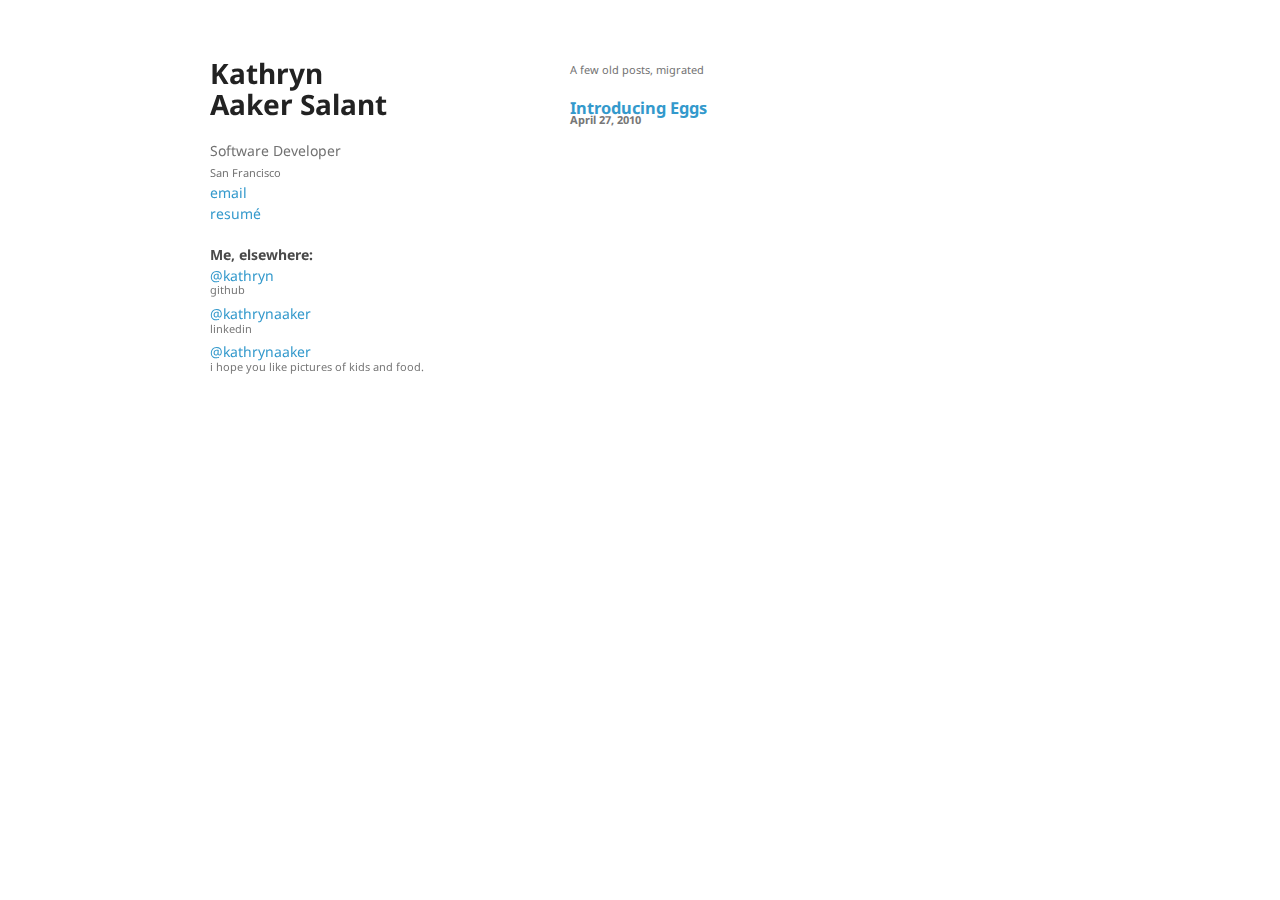
==== posts/index.html @ ce2bbd73 "add - eggbasket post, cleanup old footer" ====
<!doctype html>
<html>
  <head>
    <meta charset="utf-8">
    <meta http-equiv="X-UA-Compatible" content="chrome=1">
    <title>Kathryn Aaker Salant - Software Developer</title>

    <link rel="stylesheet" href="/css/styles.css">
    <link rel="stylesheet" href="/css/pygment_trac.css">
    <meta name="viewport" content="width=device-width">
    <!--[if lt IE 9]>
    <script src="//html5shiv.googlecode.com/svn/trunk/html5.js"></script>
    <![endif]-->
  </head>
  <body>
    <div class="wrapper">
      <header>
        <a href="/"><h1>Kathryn<br> Aaker Salant</h1></a>
        <p>Software Developer<br>
          <small>San Francisco</small><br>
          <a href="mailto:kathryn@kathrynaaker.com" target="_blank">email</a><br>
          <a href="/work">resumé</a>
        </p>

        <h4>Me, elsewhere:</h4>
        <ul class="links">
          <li><a href="http://github.com/kathryn" target="_blank">@kathryn <small>github</small></a></li>
          <li><a href="https://www.linkedin.com/in/kathrynaaker" target="_blank">@kathrynaaker <small>linkedin</small></a></li>
          <!-- <li><a href="http://twitter.com/kathrynaaker" target="_blank">@kathrynaaker <small>i don't use twitter.</small></a></li> -->
          <li><a href="http://instagram.com/kathrynaaker" target="_blank">@kathrynaaker <small>i hope you like pictures of kids and food. </small></a></li>
        </ul>

      </header>



      <section>
        <small>A few old posts, migrated</small>

        <p>
          <h3><a href="blog-introducing-eggs.html">Introducing Eggs <small>April 27, 2010</small></a></h3>
        </p>

      </section>
    </div>
    <script src="/js/scale.fix.js"></script>
  </body>
</html>
---- css/styles.css ----
@import url(https://fonts.googleapis.com/css?family=Noto+Sans:400,400italic,700italic,700);

body {
  background-color : #fff;
  padding          : 50px;
  font             : 14px/1.5 "Noto Sans", "Helvetica Neue", Helvetica, Arial, sans-serif;
  color            : #727272;
  font-weight      : 400;
}

h1, h2, h3, h4, h5, h6 {
  color  : #222;
  margin : 0 0 20px;
}

p, ul, ol, table, pre, dl {
  margin : 0 0 20px;
}

h1, h2, h3 {
  line-height : 1.1;
}

h1 {
  font-size : 28px;
}

h2 {
  color : #393939;
}

h3, h4, h5, h6 {
  color : #494949;
}

a {
  color           : #39c;
  text-decoration : none;
}

a:hover {
  color : #069;
}

a small {
  font-size  : 11px;
  color      : #777;
  margin-top : -0.3em;
  display    : block;
}

a:hover small {
  color  : #777;
}

.wrapper {
  width  : 860px;
  margin : 0 auto;
}

blockquote {
  border-left : 1px solid #e5e5e5;
  margin      : 0;
  padding     : 0 0 0 20px;
  font-style  : italic;
}

code, pre {
  font-family : Monaco, Bitstream Vera Sans Mono, Lucida Console, Terminal, Consolas, Liberation Mono, DejaVu Sans Mono, Courier New, monospace;
  color       : #333;
  font-size   : 12px;
}

pre {
  padding       : 8px 15px;
  background    : #f8f8f8;
  border-radius : 5px;
  border        : 1px solid #e5e5e5;
  overflow-x    : auto;
}

table {
  width           : 100%;
  border-collapse : collapse;
}

th, td {
  text-align    : left;
  padding       : 5px 10px;
  border-bottom : 1px solid #e5e5e5;
}

dt {
  color       : #444;
  font-weight : 700;
}

th {
  color : #444;
}

img {
  max-width : 100%;
}

header {
  width                  : 270px;
  float                  : left;
  position               : fixed;
  -webkit-font-smoothing : subpixel-antialiased;
}

header ul {
  padding-left : 20px;
}

header h4 {
  margin-bottom : 0;
}

header .links {
  list-style   : none;
  padding-left : 0;
}

header .links li {
  margin-bottom : 4px;
}

header ul a:hover {
  color : #999;
}

header ul a:active {
  background-color : #f0f0f0;
}

strong {
  color           : #222;
  font-weight     : 700;
}

header ul a strong {
  font-size      : 14px;
  display        : block;
  color          : #222;
}

section {
  width          : 500px;
  float          : right;
  padding-bottom : 50px;
}

small {
  font-size      : 11px;
}

hr {
  border         : 0;
  background     : #e5e5e5;
  height         : 1px;
  margin         : 0 0 20px;
}

footer {
  width                  : 270px;
  float                  : left;
  position               : fixed;
  bottom                 : 50px;
  -webkit-font-smoothing : subpixel-antialiased;
}

@media print, screen and (max-width: 960px) {

  div.wrapper {
    width  : auto;
    margin : 0;
  }

  header, section, footer {
    float    : none;
    position : static;
    width    : auto;
  }

  header {
    padding-right : 320px;
  }

  section {
    border       : 1px solid #e5e5e5;
    border-width : 1px 0;
    padding      : 20px 0;
    margin       : 0 0 20px;
  }

  header a small {
    display      : inline;
  }

  header .links li {
    margin-bottom : 2px;
  }

}

@media print, screen and (max-width: 720px) {
  body {
    word-wrap : break-word;
  }

  header {
    padding : 0;
  }

  header ul, header p.view {
    position : static;
  }

  pre, code {
    word-wrap : normal;
  }
}

@media print, screen and (max-width: 480px) {
  body {
    padding : 15px;
  }

  header ul {
    width : 99%;
  }

}

@media print {
  body {
    padding   : 0.4in;
    font-size : 10pt;
    color     : #444;
  }
}
---- css/pygment_trac.css ----
.highlight  { background: #ffffff; }
.highlight .c { color: #999988; font-style: italic } /* Comment */
.highlight .err { color: #a61717; background-color: #e3d2d2 } /* Error */
.highlight .k { font-weight: bold } /* Keyword */
.highlight .o { font-weight: bold } /* Operator */
.highlight .cm { color: #999988; font-style: italic } /* Comment.Multiline */
.highlight .cp { color: #999999; font-weight: bold } /* Comment.Preproc */
.highlight .c1 { color: #999988; font-style: italic } /* Comment.Single */
.highlight .cs { color: #999999; font-weight: bold; font-style: italic } /* Comment.Special */
.highlight .gd { color: #000000; background-color: #ffdddd } /* Generic.Deleted */
.highlight .gd .x { color: #000000; background-color: #ffaaaa } /* Generic.Deleted.Specific */
.highlight .ge { font-style: italic } /* Generic.Emph */
.highlight .gr { color: #aa0000 } /* Generic.Error */
.highlight .gh { color: #999999 } /* Generic.Heading */
.highlight .gi { color: #000000; background-color: #ddffdd } /* Generic.Inserted */
.highlight .gi .x { color: #000000; background-color: #aaffaa } /* Generic.Inserted.Specific */
.highlight .go { color: #888888 } /* Generic.Output */
.highlight .gp { color: #555555 } /* Generic.Prompt */
.highlight .gs { font-weight: bold } /* Generic.Strong */
.highlight .gu { color: #800080; font-weight: bold; } /* Generic.Subheading */
.highlight .gt { color: #aa0000 } /* Generic.Traceback */
.highlight .kc { font-weight: bold } /* Keyword.Constant */
.highlight .kd { font-weight: bold } /* Keyword.Declaration */
.highlight .kn { font-weight: bold } /* Keyword.Namespace */
.highlight .kp { font-weight: bold } /* Keyword.Pseudo */
.highlight .kr { font-weight: bold } /* Keyword.Reserved */
.highlight .kt { color: #445588; font-weight: bold } /* Keyword.Type */
.highlight .m { color: #009999 } /* Literal.Number */
.highlight .s { color: #d14 } /* Literal.String */
.highlight .na { color: #008080 } /* Name.Attribute */
.highlight .nb { color: #0086B3 } /* Name.Builtin */
.highlight .nc { color: #445588; font-weight: bold } /* Name.Class */
.highlight .no { color: #008080 } /* Name.Constant */
.highlight .ni { color: #800080 } /* Name.Entity */
.highlight .ne { color: #990000; font-weight: bold } /* Name.Exception */
.highlight .nf { color: #990000; font-weight: bold } /* Name.Function */
.highlight .nn { color: #555555 } /* Name.Namespace */
.highlight .nt { color: #000080 } /* Name.Tag */
.highlight .nv { color: #008080 } /* Name.Variable */
.highlight .ow { font-weight: bold } /* Operator.Word */
.highlight .w { color: #bbbbbb } /* Text.Whitespace */
.highlight .mf { color: #009999 } /* Literal.Number.Float */
.highlight .mh { color: #009999 } /* Literal.Number.Hex */
.highlight .mi { color: #009999 } /* Literal.Number.Integer */
.highlight .mo { color: #009999 } /* Literal.Number.Oct */
.highlight .sb { color: #d14 } /* Literal.String.Backtick */
.highlight .sc { color: #d14 } /* Literal.String.Char */
.highlight .sd { color: #d14 } /* Literal.String.Doc */
.highlight .s2 { color: #d14 } /* Literal.String.Double */
.highlight .se { color: #d14 } /* Literal.String.Escape */
.highlight .sh { color: #d14 } /* Literal.String.Heredoc */
.highlight .si { color: #d14 } /* Literal.String.Interpol */
.highlight .sx { color: #d14 } /* Literal.String.Other */
.highlight .sr { color: #009926 } /* Literal.String.Regex */
.highlight .s1 { color: #d14 } /* Literal.String.Single */
.highlight .ss { color: #990073 } /* Literal.String.Symbol */
.highlight .bp { color: #999999 } /* Name.Builtin.Pseudo */
.highlight .vc { color: #008080 } /* Name.Variable.Class */
.highlight .vg { color: #008080 } /* Name.Variable.Global */
.highlight .vi { color: #008080 } /* Name.Variable.Instance */
.highlight .il { color: #009999 } /* Literal.Number.Integer.Long */

.type-csharp .highlight .k { color: #0000FF }
.type-csharp .highlight .kt { color: #0000FF }
.type-csharp .highlight .nf { color: #000000; font-weight: normal }
.type-csharp .highlight .nc { color: #2B91AF }
.type-csharp .highlight .nn { color: #000000 }
.type-csharp .highlight .s { color: #A31515 }
.type-csharp .highlight .sc { color: #A31515 }
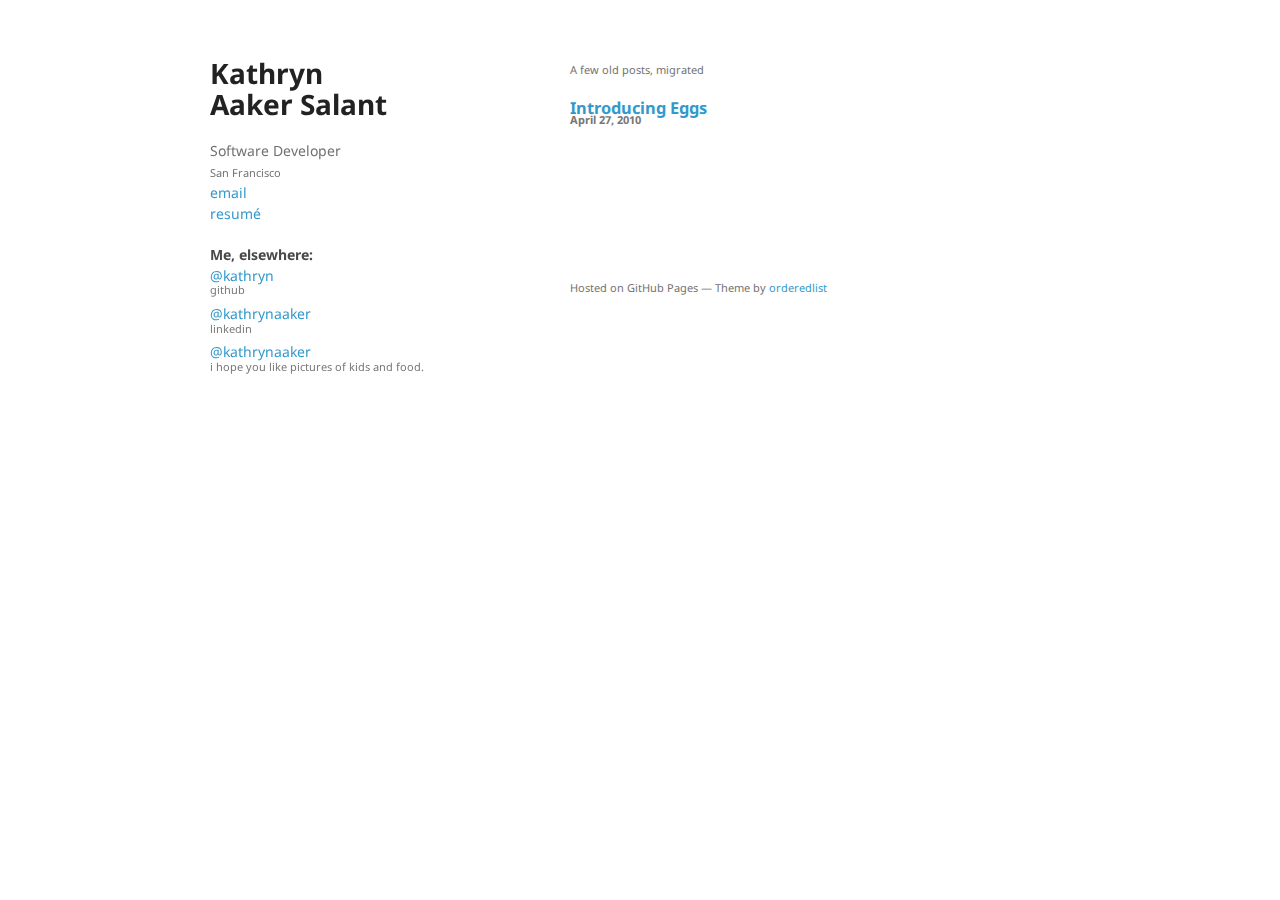
==== commit 4cec94a1: "change - re-add footer" ====
--- a/posts/index.html
+++ b/posts/index.html
@@ -41,6 +41,9 @@
           <h3><a href="blog-introducing-eggs.html">Introducing Eggs <small>April 27, 2010</small></a></h3>
         </p>
 
+        <footer>
+          <p class="footer"><small>Hosted on GitHub Pages &mdash; Theme by <a href="https://github.com/orderedlist">orderedlist</a></small></p>
+        </footer>
       </section>
     </div>
     <script src="/js/scale.fix.js"></script>
--- a/css/styles.css
+++ b/css/styles.css
@@ -164,10 +164,7 @@
 }
 
 footer {
-  width                  : 270px;
-  float                  : left;
-  position               : fixed;
-  bottom                 : 50px;
+  margin-top: 150px;
   -webkit-font-smoothing : subpixel-antialiased;
 }
 
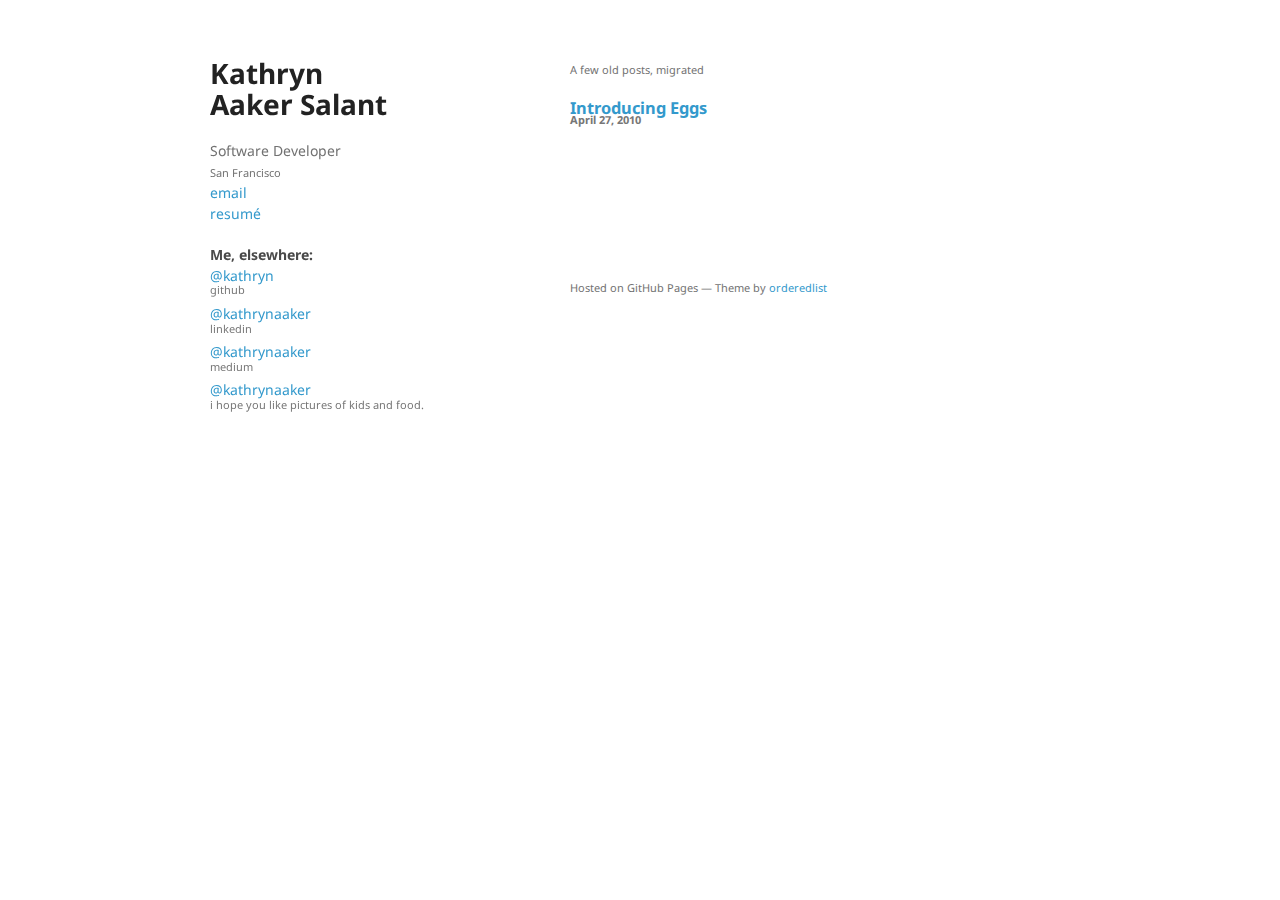
==== commit 65275f82: "add medium, some formatting" ====
--- a/posts/index.html
+++ b/posts/index.html
@@ -27,6 +27,9 @@
           <li><a href="http://github.com/kathryn" target="_blank">@kathryn <small>github</small></a></li>
           <li><a href="https://www.linkedin.com/in/kathrynaaker" target="_blank">@kathrynaaker <small>linkedin</small></a></li>
           <!-- <li><a href="http://twitter.com/kathrynaaker" target="_blank">@kathrynaaker <small>i don't use twitter.</small></a></li> -->
+          <li><a href="https://medium.com/@kathrynaaker" target="_blank">
+            @kathrynaaker <small>medium</small>
+          </li>
           <li><a href="http://instagram.com/kathrynaaker" target="_blank">@kathrynaaker <small>i hope you like pictures of kids and food. </small></a></li>
         </ul>
 
--- a/css/styles.css
+++ b/css/styles.css
@@ -33,6 +33,10 @@
   color : #494949;
 }
 
+h4, h5 {
+  margin-bottom: 5px;
+}
+
 a {
   color           : #39c;
   text-decoration : none;
@@ -168,6 +172,10 @@
   -webkit-font-smoothing : subpixel-antialiased;
 }
 
+.display-print, .display-print-inline {
+  display: none;
+}
+
 @media print, screen and (max-width: 960px) {
 
   div.wrapper {
@@ -234,7 +242,30 @@
 @media print {
   body {
     padding   : 0.4in;
-    font-size : 10pt;
+    font-size : 9pt;
     color     : #444;
   }
+
+  h1 {
+    font-size : 14pt;
+  }
+
+  .resume-skills {
+    float : left;
+    width : 310px;
+  }
+
+  .display-print {
+    display : block;
+  }
+  .display-print-inline {
+    display : inline;
+  }
+
+  .hide-print {
+    display : none;
+  }
+  .page-break {
+    page-break-before : always;
+  }
 }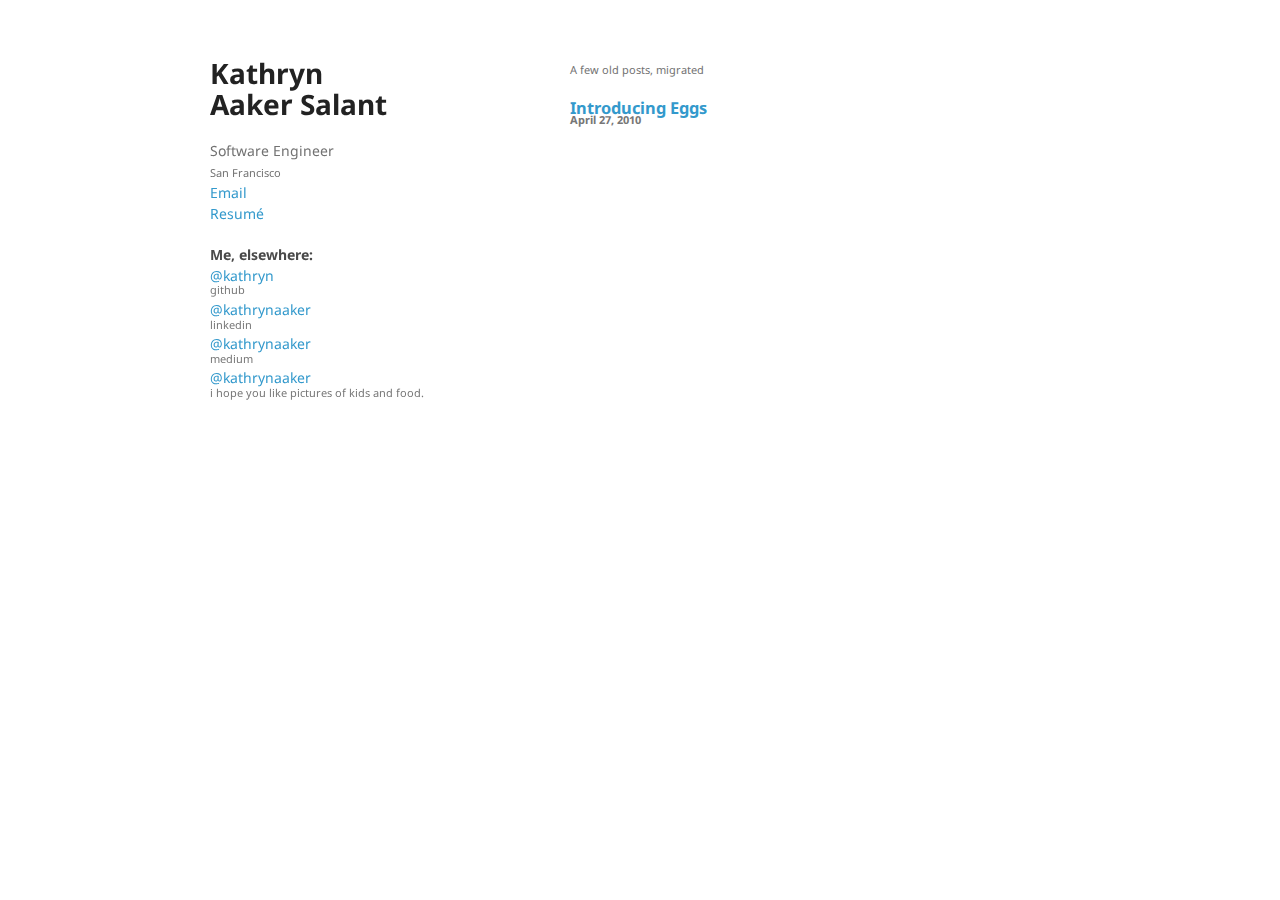
==== commit 82bf3502: "updates, added pdf" ====
--- a/posts/index.html
+++ b/posts/index.html
@@ -1,9 +1,11 @@
 <!doctype html>
 <html>
   <head>
+    <!-- Hosted on GitHub pages, theme by OrderedList: https://github.com/orderedlist -->
+
     <meta charset="utf-8">
     <meta http-equiv="X-UA-Compatible" content="chrome=1">
-    <title>Kathryn Aaker Salant - Software Developer</title>
+    <title>Kathryn Aaker Salant - Software Engineer</title>
 
     <link rel="stylesheet" href="/css/styles.css">
     <link rel="stylesheet" href="/css/pygment_trac.css">
@@ -16,10 +18,10 @@
     <div class="wrapper">
       <header>
         <a href="/"><h1>Kathryn<br> Aaker Salant</h1></a>
-        <p>Software Developer<br>
+        <p>Software Engineer<br>
           <small>San Francisco</small><br>
-          <a href="mailto:kathryn@kathrynaaker.com" target="_blank">email</a><br>
-          <a href="/work">resumé</a>
+          <a href="mailto:kathryn@kathrynaaker.com" target="_blank">Email</a><br>
+          <a href="/work">Resumé</a>
         </p>
 
         <h4>Me, elsewhere:</h4>
@@ -44,9 +46,6 @@
           <h3><a href="blog-introducing-eggs.html">Introducing Eggs <small>April 27, 2010</small></a></h3>
         </p>
 
-        <footer>
-          <p class="footer"><small>Hosted on GitHub Pages &mdash; Theme by <a href="https://github.com/orderedlist">orderedlist</a></small></p>
-        </footer>
       </section>
     </div>
     <script src="/js/scale.fix.js"></script>
--- a/css/styles.css
+++ b/css/styles.css
@@ -127,10 +127,6 @@
   padding-left : 0;
 }
 
-header .links li {
-  margin-bottom : 4px;
-}
-
 header ul a:hover {
   color : #999;
 }
@@ -176,6 +172,10 @@
   display: none;
 }
 
+.clients-list {
+  margin-bottom: 0;
+}
+
 @media print, screen and (max-width: 960px) {
 
   div.wrapper {
@@ -194,7 +194,7 @@
   }
 
   section {
-    border       : 1px solid #e5e5e5;
+    border-top       : 1px solid #e5e5e5;
     border-width : 1px 0;
     padding      : 20px 0;
     margin       : 0 0 20px;
@@ -250,14 +250,28 @@
     font-size : 14pt;
   }
 
-  .resume-skills {
+  .horiz-separator {
+    margin-left: 97px;
+  }
+
+  .resume-skills, .clients-list {
     float : left;
     width : 310px;
   }
 
+  .resume-also h4 {
+    position: relative;
+    left: -20px;
+  }
+
+  .project-link {
+    margin-top: -16px;
+  }
+
   .display-print {
     display : block;
   }
+
   .display-print-inline {
     display : inline;
   }
@@ -265,6 +279,7 @@
   .hide-print {
     display : none;
   }
+
   .page-break {
     page-break-before : always;
   }
